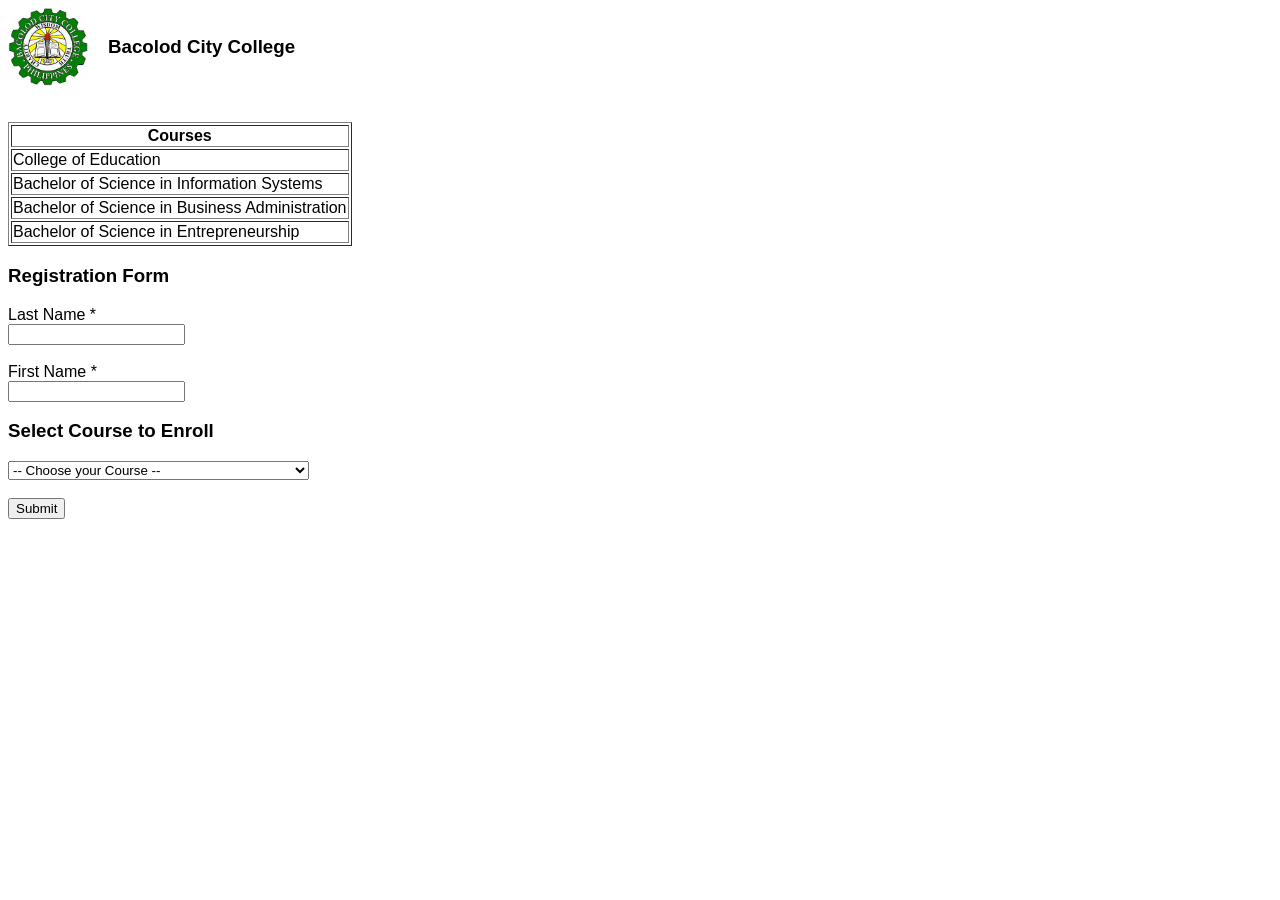
==== index1.html @ 0ea9e542 "design registration form" ====
<!DOCTYPE html>
<html lang="en">
<head>
    <meta charset="UTF-8">
    <meta name="viewport" content="width=device-width, initial-scale=1.0">
    <title>Registration Web Page</title>
    <link rel="stylesheet" href="style.css">
</head>
<body>
    <div class="container">
        <header>
            <div class="banner">
                <img src="images/image.png" alt="Bacolod City College Logo">
                <h3>Bacolod City College</h3>
            </div>
                <section><br><br>
                    <table border="1">
                        <thead>
                            <tr>
                                <th>Courses</th>
                            </tr>
                        </thead>
                        <tbody>
                            <tr>
                                <td>College of Education</td>
                            </tr>
                            <tr>
                                <td>Bachelor of Science in Information Systems</td>
                            </tr>
                            <tr>
                                <td>Bachelor of Science in Business Administration</td>
                            </tr>
                            <tr>
                                <td>Bachelor of Science in Entrepreneurship</td>
                            </tr>
                        </tbody>
                    </table>
                </section>
                <footer>
                    <div class="registrationForm">
                        <h3>Registration Form</h3>
                        <form method="POST">
                            <label>Last Name *</label><br>
                            <input type="text" name="lastName" required><br><br>
                            <label>First Name *</label><br>
                            <input type="text" name="firstName" required><br>
                            <h3>Select Course to Enroll</h3>
                            <select name="courses" id="courses">
                                <option value="">-- Choose your Course --</option>
                                <option value="COED">College of Education</option>
                                <option value="BSIS">Bachelor of Science in Information Systems</option>
                                <option value="BSBA">Bachelor of Science in Business Administration</option>
                                <option value="BSE">Bachelor of Science in Entrepreneurship</option>
                            </select><br><br>
                            <button type="submit">Submit</button>
                        </form>
                    </div>
                </footer>
        </header>
    </div>
</body>
</html>
---- style.css ----
* {
    font-family: Arial, Helvetica, sans-serif;
}
.banner {
    display: flex;
    align-items: center;
    gap: 20px;
}
.banner img {
    width: 80px;
    max-width: fit-content;
}
body {
    scroll-behavior: smooth;
}
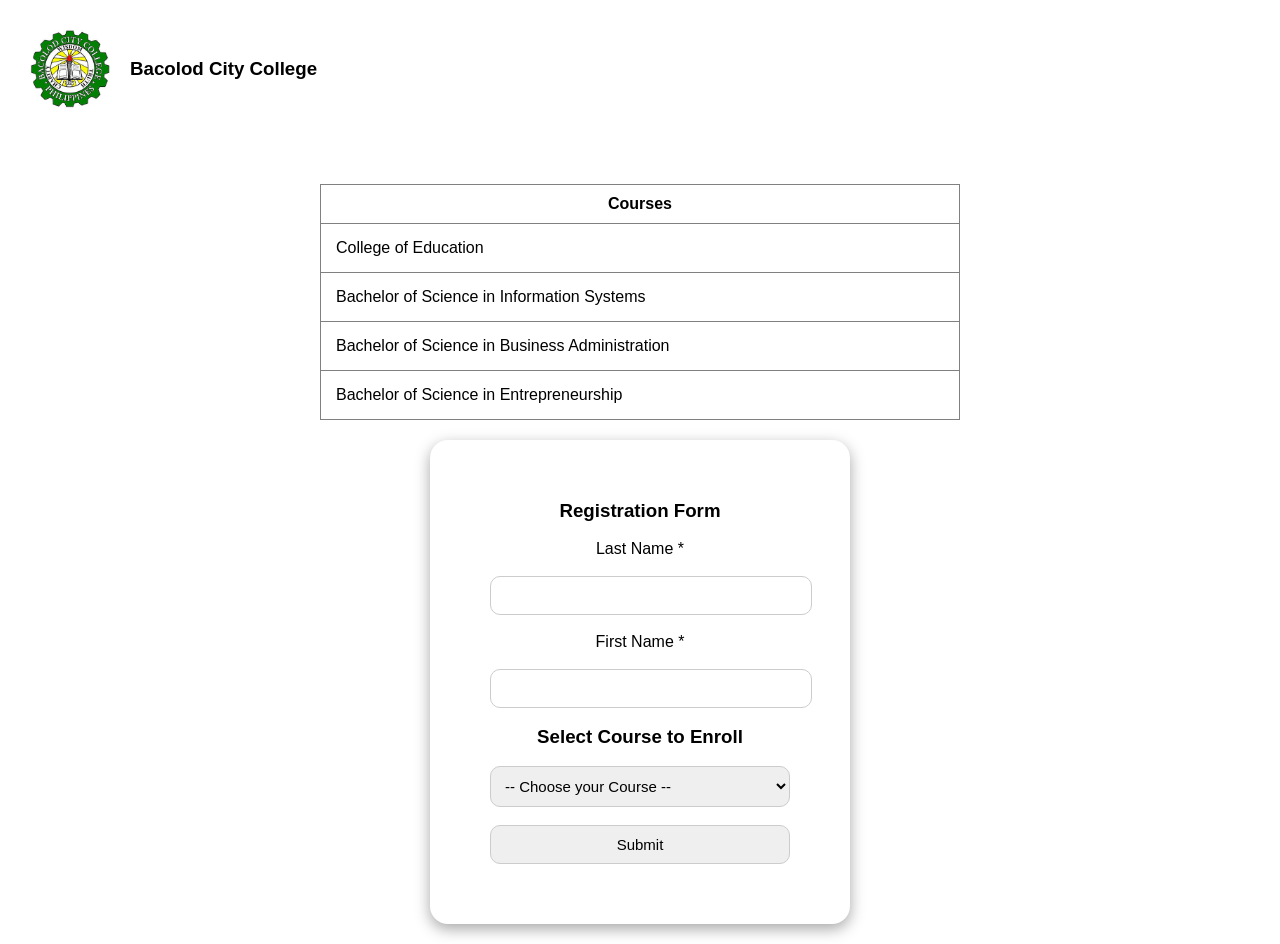
==== commit fb1bdaec: "`Refactored HTML and CSS for registration web page`ript" ====
--- a/index1.html
+++ b/index1.html
@@ -8,43 +8,44 @@
 </head>
 <body>
     <div class="container">
-        <header>
             <div class="banner">
                 <img src="images/image.png" alt="Bacolod City College Logo">
                 <h3>Bacolod City College</h3>
             </div>
                 <section><br><br>
-                    <table border="1">
-                        <thead>
-                            <tr>
-                                <th>Courses</th>
-                            </tr>
-                        </thead>
-                        <tbody>
-                            <tr>
-                                <td>College of Education</td>
-                            </tr>
-                            <tr>
-                                <td>Bachelor of Science in Information Systems</td>
-                            </tr>
-                            <tr>
-                                <td>Bachelor of Science in Business Administration</td>
-                            </tr>
-                            <tr>
-                                <td>Bachelor of Science in Entrepreneurship</td>
-                            </tr>
-                        </tbody>
-                    </table>
+                    <div class="table">
+                        <table border="1">
+                            <thead>
+                                <tr>
+                                    <th>Courses</th>
+                                </tr>
+                            </thead>
+                            <tbody>
+                                <tr>
+                                    <td>College of Education</td>
+                                </tr>
+                                <tr>
+                                    <td>Bachelor of Science in Information Systems</td>
+                                </tr>
+                                <tr>
+                                    <td>Bachelor of Science in Business Administration</td>
+                                </tr>
+                                <tr>
+                                    <td>Bachelor of Science in Entrepreneurship</td>
+                                </tr>
+                            </tbody>
+                        </table>
+                    </div>
                 </section>
                 <footer>
                     <div class="registrationForm">
-                        <h3>Registration Form</h3>
+                        <h3>Registration Form</h3><br>
                         <form method="POST">
-                            <label>Last Name *</label><br>
+                            <label>Last Name *</label><br><br>
                             <input type="text" name="lastName" required><br><br>
-                            <label>First Name *</label><br>
-                            <input type="text" name="firstName" required><br>
-                            <h3>Select Course to Enroll</h3>
+                            <label>First Name *</label><br><br>
+                            <input type="text" name="firstName" required><br><br>
+                            <h3>Select Course to Enroll</h3><br>
                             <select name="courses" id="courses">
                                 <option value="">-- Choose your Course --</option>
                                 <option value="COED">College of Education</option>
@@ -56,7 +57,6 @@
                         </form>
                     </div>
                 </footer>
-        </header>
     </div>
 </body>
 </html>
--- a/style.css
+++ b/style.css
@@ -1,15 +1,50 @@
+
 * {
+    margin: 0;
+    padding: 0;
     font-family: Arial, Helvetica, sans-serif;
 }
 .banner {
     display: flex;
     align-items: center;
     gap: 20px;
+    padding: 30px;
 }
 .banner img {
     width: 80px;
     max-width: fit-content;
 }
-body {
-    scroll-behavior: smooth;
+.registrationForm {
+    width: 300px;
+    padding: 60px;
+    border-radius: 18px;
+    text-align: center;
+    margin: 20px auto;
+    box-shadow: rgba(0, 0, 0, 0.35) 0px 5px 15px;
+}
+.registrationForm input, select, button {
+    width: 100%;
+    border: 1px solid #ccc;
+    padding: 10px;
+    border-radius: 10px;
+    font-size: 15px;
+}
+select, option {
+    cursor: pointer;
+}
+button:hover {
+    cursor: pointer;
+    background-color: #7b877e;
+}
+.table table {
+    margin: 10px auto;
+    border-collapse: collapse;
+    width: 50%;
+}
+.table td {
+    padding: 15px;
+    text-align: left;
+}
+.table th {
+    padding: 10px;
 }
